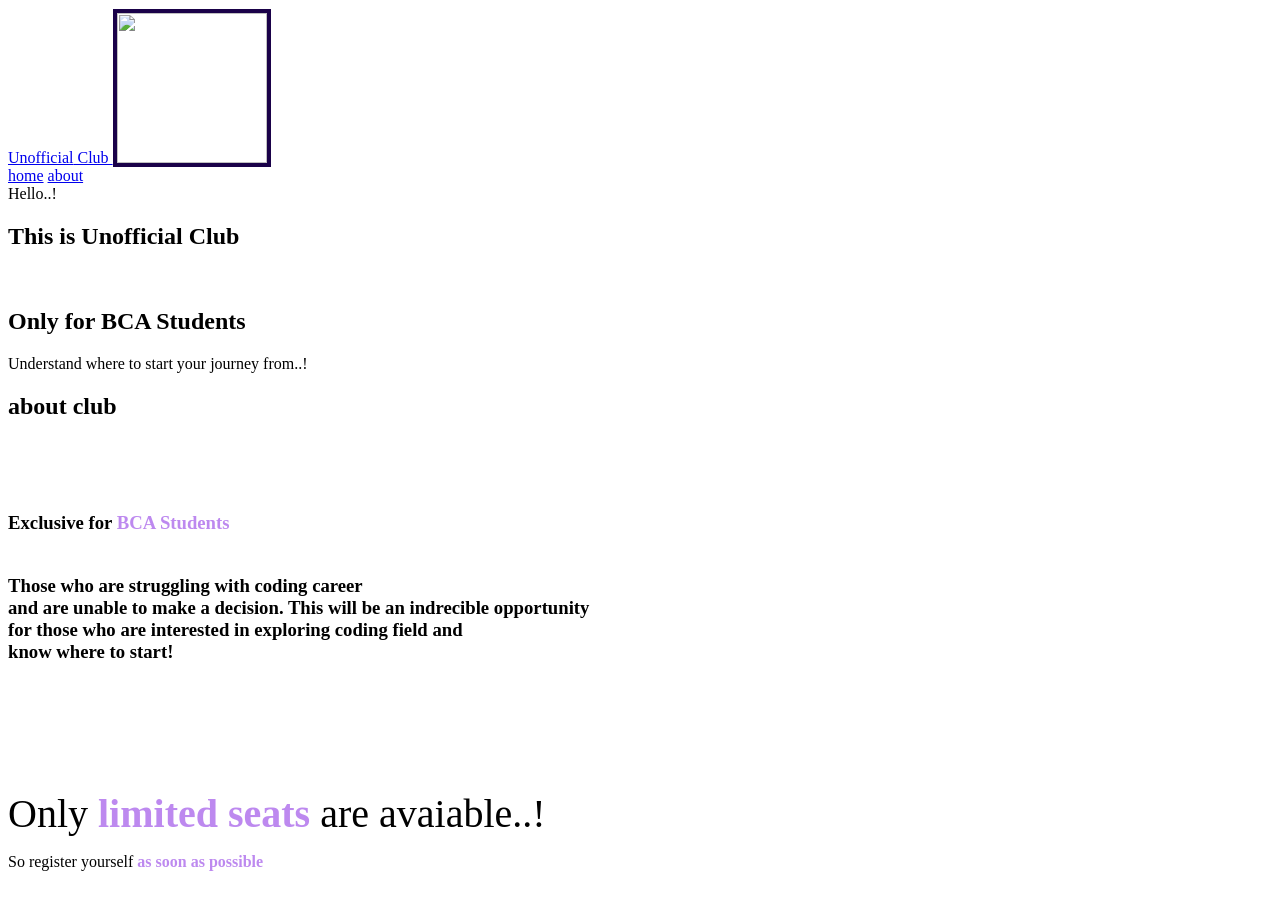
==== index.html @ bc843f26 "Create index.html" ====
<html>
  <head>
    <title>Dhanvi</title>
    <link rel="stylesheet" href="style.css">
    <link rel="stylesheet" href="https://cdnjs.cloudflare.com/ajax/libs/font-awesome/5.15.3/css/all.min.css">
  </head>
<body>
  <!--Navbar-->
  <header>
    <a href="#" class="logo"> <span>Unofficial</span> Club </a>
    <img src="Untitled.png" style="margin-top:1px;width:150px;height: 150px; border: 4px solid rgb(26, 1, 73);">
    <nav class="navbar">
        <a href="#home">home</a>
        <a href="#about">about</a>
    </nav>
 </header>
 <!--Home-->
  <section class="home" id="home">
    <div class="content">
    <span class="hello">Hello..!</span><br>
    <h2>This is Unofficial<span> Club</span></h2><br>
    <h2 class="info">Only for <span class="typing">BCA Students</span></h2>
    <p class="type">Understand<span> where to start</span> your journey <span>from..!</span>  </p>
    </div>
  </section>

<!--About-->
  <section class="about" id="about">
    <h1 class="heading">about <span> club </span></h1><br><br>
    <div class="text"><br>
      <h3>Exclusive for <span style="color: rgba(137, 43, 226, 0.555); text-decoration: dotted;">BCA Students</span><br><br>
        <p>Those who are struggling with coding career<br> and are unable to make a decision. 
        This will be an indrecible opportunity<br> for those who are interested in exploring coding field
        and <br><b>know where to start!</b></p></h3><br><br><br><br><br><br>
      <span style="text-align: center; font-size: 40px; ;">Only <span style="color: rgba(137, 43, 226, 0.555);font-weight: bold;">limited seats</span> are avaiable..!</span>
      <p style="text-emphasis: none;">So register yourself <span style="color: rgba(137, 43, 226, 0.555);font-weight: bold;">as soon as possible</span></p>
    </div>
  </section>

</body></html>
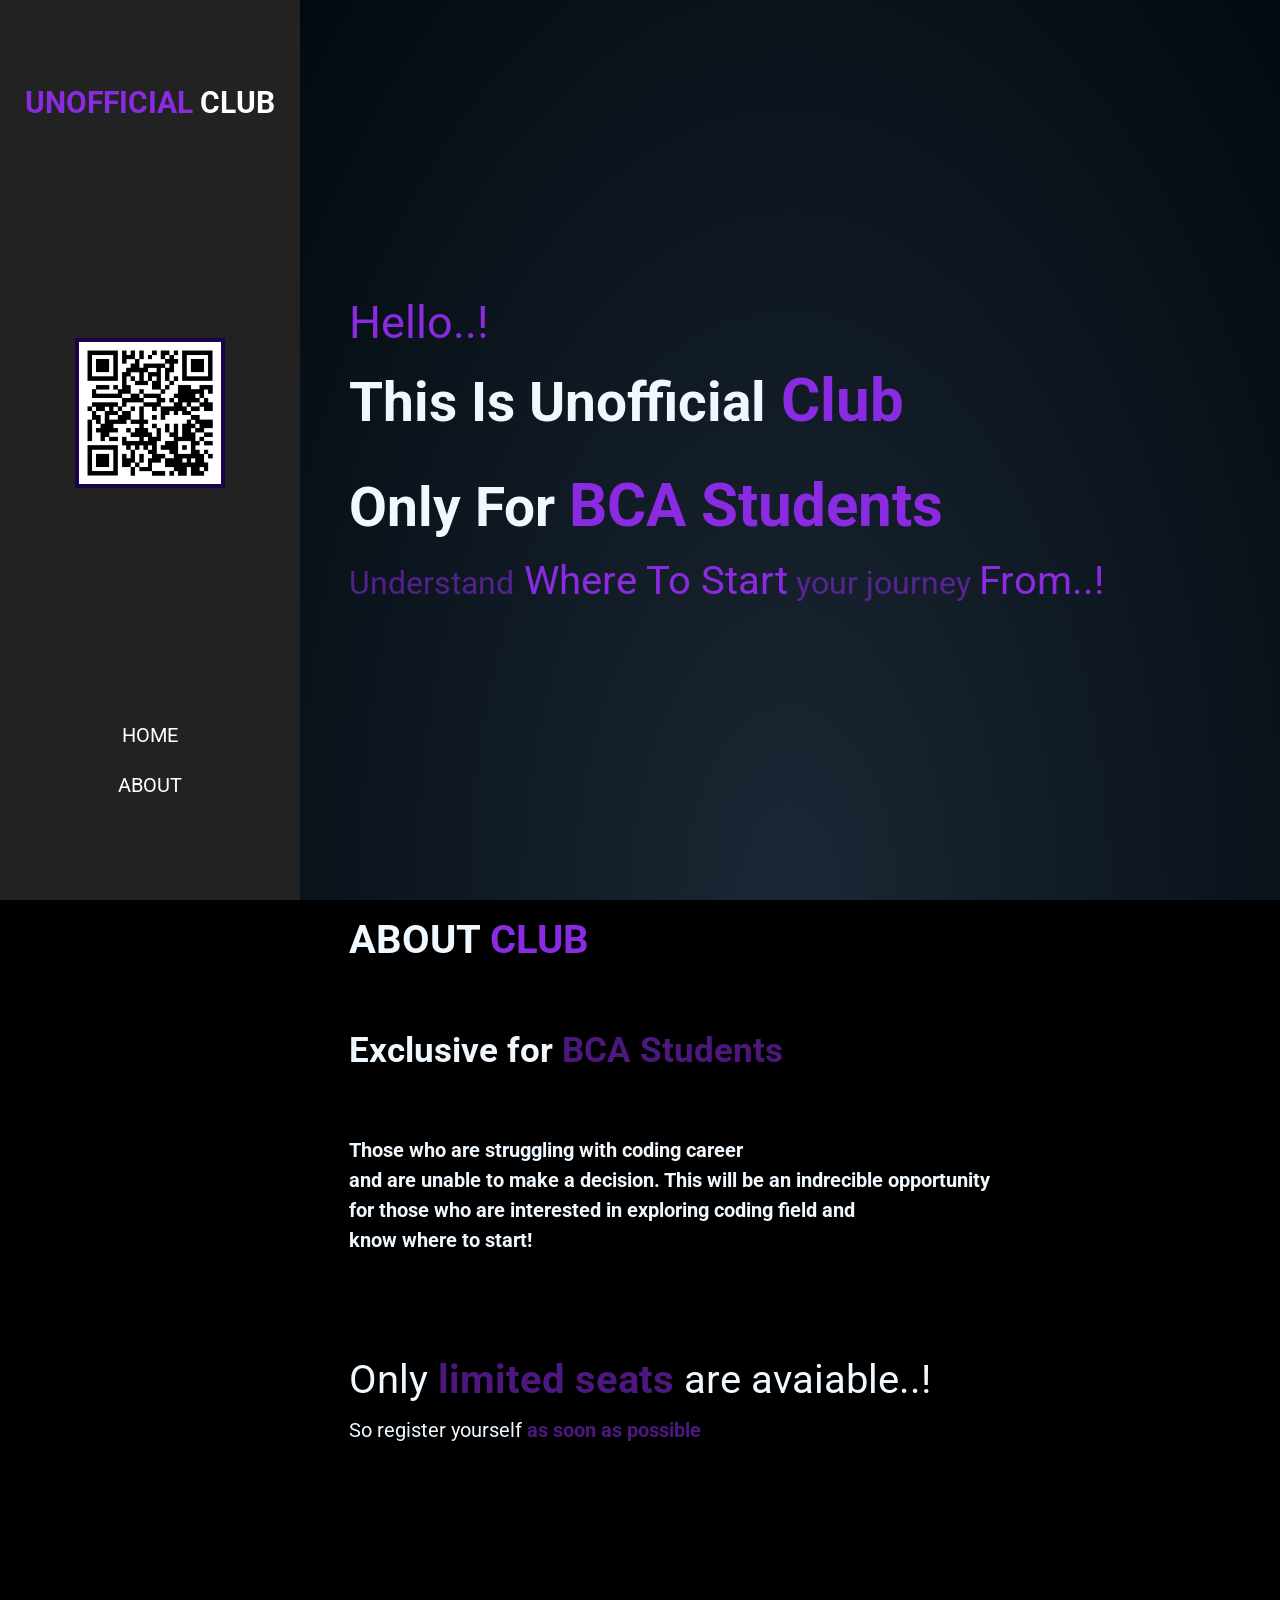
==== commit f9834962: "Update index.html" ====
--- a/index.html
+++ b/index.html
@@ -1,6 +1,6 @@
 <html>
   <head>
-    <title>Dhanvi</title>
+    <title>BCA_Club</title>
     <link rel="stylesheet" href="style.css">
     <link rel="stylesheet" href="https://cdnjs.cloudflare.com/ajax/libs/font-awesome/5.15.3/css/all.min.css">
   </head>
--- a/style.css
+++ b/style.css
@@ -0,0 +1,161 @@
+@import url('https://fonts.googleapis.com/css2?family=Roboto:wght@100;300;400;500;700&display=swap');
+
+:root{
+    --main-color: blueviolet;
+    
+}
+/*General*/
+*{
+    font-family: 'Roboto', sans-serif;
+    margin:0; padding:0;
+    box-sizing: border-box;
+    outline: none; border:none;
+    text-decoration: none;
+    transition: all .2s linear;
+    line-height: 1.5;
+}
+
+html{
+    font-size: 62.5%;
+    overflow-x: hidden;
+    scroll-behavior: smooth;
+}
+
+body{
+    background: black;
+    padding-left: 30rem;
+    color:aliceblue;
+}
+
+section{
+    padding:1rem 5%;
+    min-height: 100vh;
+}
+
+/*Navbar*/
+header{
+    text-transform: uppercase;
+    position: fixed;
+    top:0; left:0; bottom:0;
+    background:#222;
+    display: flex;
+    align-items: center;
+    justify-content: space-between;
+    z-index: 1000;
+    flex-flow: column;
+    padding:8rem 2rem;
+    width:30rem;
+    text-align: center;
+}
+
+header .logo{
+    text-transform: uppercase;
+    color:#fff;
+    font-size: 3rem;
+    font-weight: bolder;
+}
+
+header .logo span{
+    text-transform: uppercase;
+    color:var(--main-color);
+}
+
+header .navbar a{
+    display: block;
+    font-size: 2rem;
+    color:#fff;
+    margin:2rem 0;
+}
+
+header .navbar a:hover{
+    letter-spacing: .2rem;
+    color:var(--main-color);
+}
+
+header .follow a{
+    font-size: 2.5rem;
+    color:#fff;
+    margin:0 .7rem;
+}
+
+header .follow a:hover{
+    color:var(--main-color);
+}
+
+/*Home*/
+.home{
+    background-image: radial-gradient(ellipse at bottom,#1b2735 0%,#030a0f 100%);
+    display: flex;
+    align-items: center;
+    flex-wrap: wrap;
+    gap:1.5rem;
+}
+
+.home .content{
+    flex:1 1 40rem;
+
+}
+
+.home .content .hello{
+    font-size: 45px;
+    color:var(--main-color);
+}
+
+.home .content h2{
+    font-size: 55px;
+    text-transform: capitalize;
+}
+
+.home .content h2 span{
+    font-size: 60px;
+    color:var(--main-color);
+    text-transform: capitalize;
+}
+.home .content p{
+    font-size: 32px;
+    color: rgba(137, 43, 226, 0.555);
+}
+.home .content p span{
+    color:blueviolet;
+    text-transform: capitalize;
+    font-size: 40px;
+}
+
+/*About*/
+.heading{
+    font-size: 4rem;
+    padding-bottom: 1rem;
+    text-transform: uppercase;
+}
+
+.heading span{
+    color:var(--main-color);
+}
+
+.about .text{
+    flex:1 1 50rem;
+}
+
+.about .text h3{
+    font-size: 3.5rem;
+}
+.about .text p{
+    font-size: 2rem;
+    padding:.5rem 0;
+}
+.content{
+    animation: 
+        typing 2s steps(20);
+        cursor: 4s step-end infinite alternate;
+}
+@keyframes cursor{
+    50% {
+        border-color: transparent;
+    }
+}
+
+@keyframes typing{
+    from{
+        width: 0;
+    }
+}
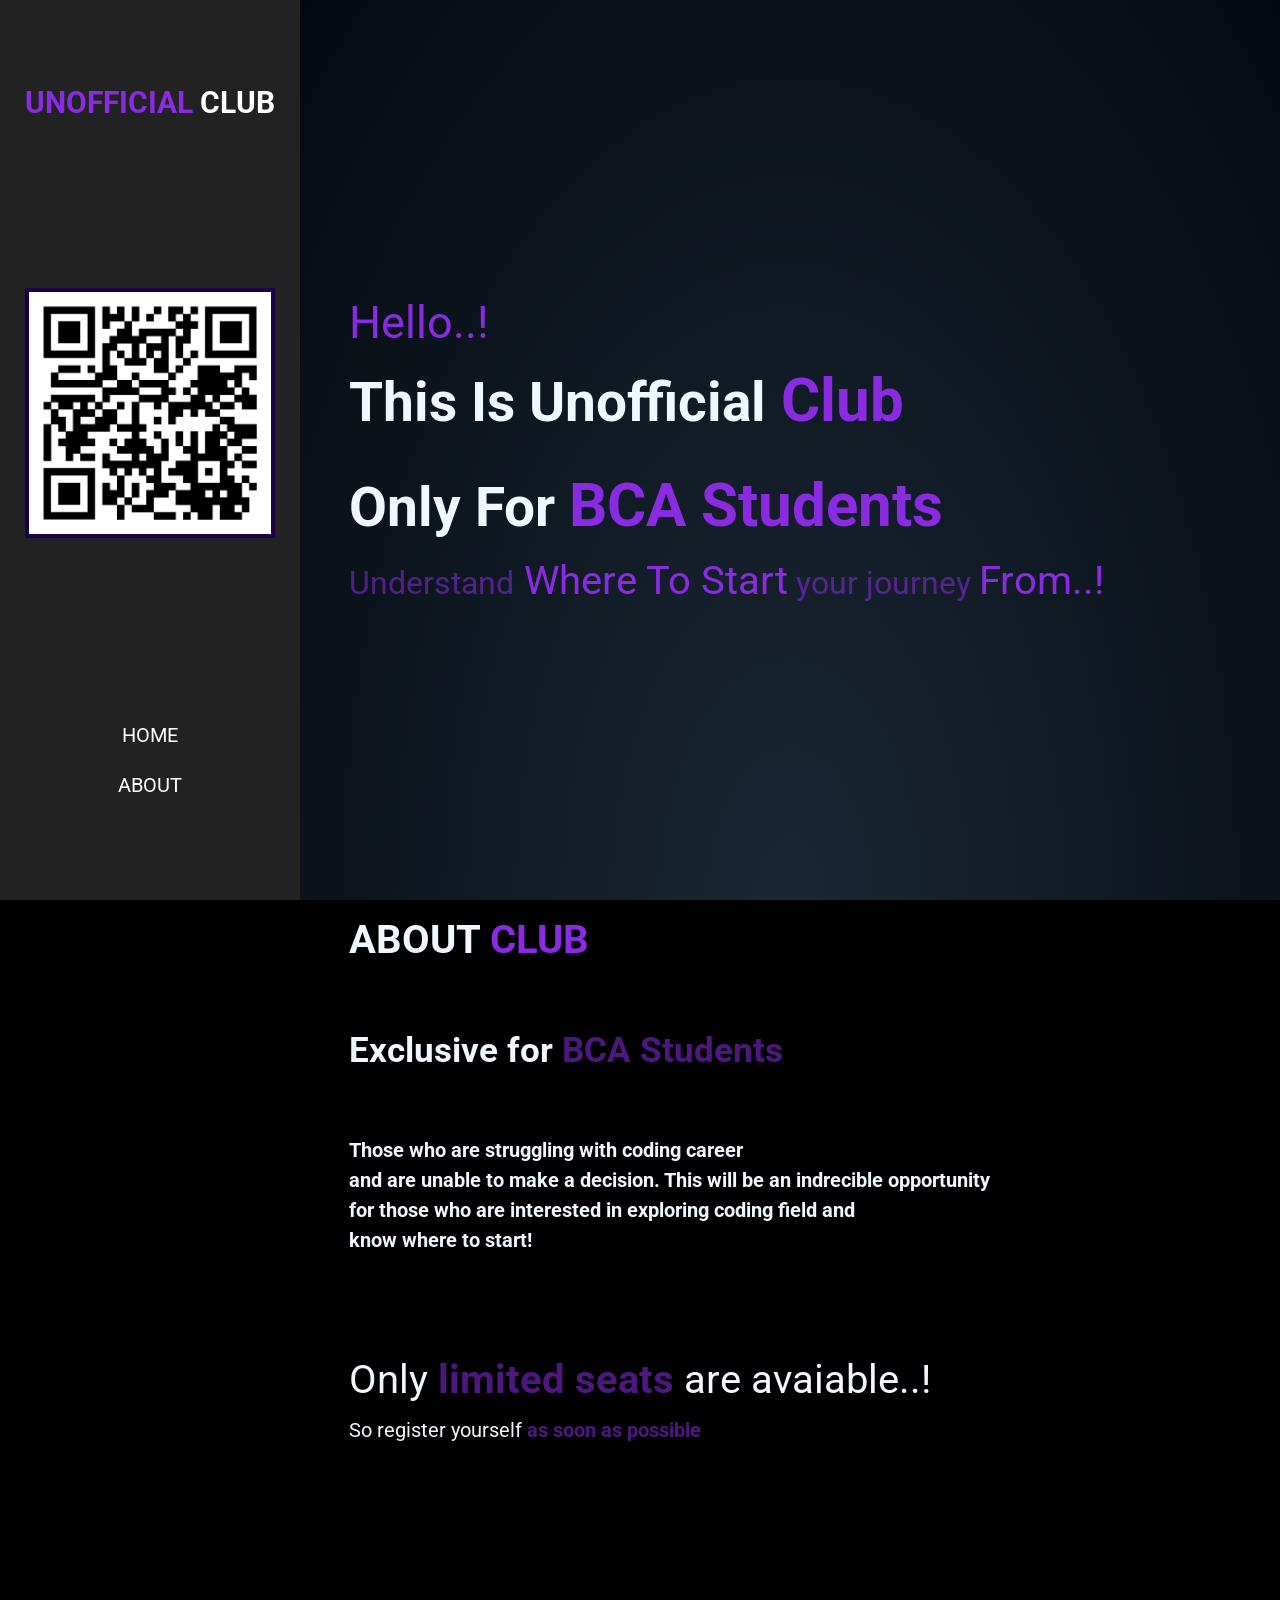
==== commit 4b96f850: "Update index.html" ====
--- a/index.html
+++ b/index.html
@@ -8,7 +8,7 @@
   <!--Navbar-->
   <header>
     <a href="#" class="logo"> <span>Unofficial</span> Club </a>
-    <img src="Untitled.png" style="margin-top:1px;width:150px;height: 150px; border: 4px solid rgb(26, 1, 73);">
+    <img src="Untitled.png" style="margin-top:1px;width:250px;height: 250px; border: 4px solid rgb(26, 1, 73);">
     <nav class="navbar">
         <a href="#home">home</a>
         <a href="#about">about</a>
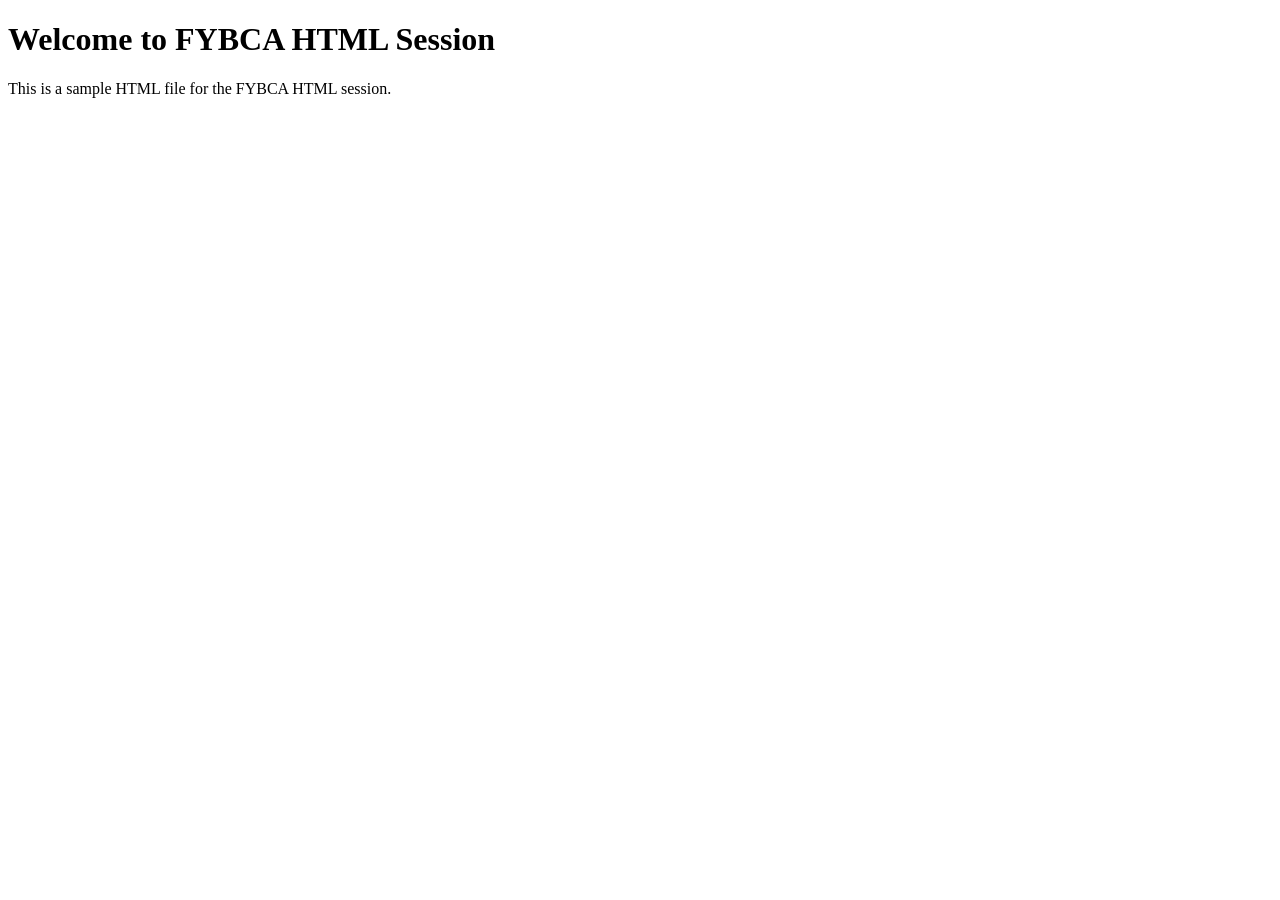
==== commit a078250a: "Create index.html" ====
--- a/index.html
+++ b/index.html
@@ -1,40 +1,12 @@
-<html>
-  <head>
-    <title>BCA_Club</title>
-    <link rel="stylesheet" href="style.css">
-    <link rel="stylesheet" href="https://cdnjs.cloudflare.com/ajax/libs/font-awesome/5.15.3/css/all.min.css">
-  </head>
+<!DOCTYPE html>
+<html lang="en">
+<head>
+    <meta charset="UTF-8">
+    <meta name="viewport" content="width=device-width, initial-scale=1.0">
+    <title>FYBCA-HTML-Session</title>
+</head>
 <body>
-  <!--Navbar-->
-  <header>
-    <a href="#" class="logo"> <span>Unofficial</span> Club </a>
-    <img src="Untitled.png" style="margin-top:1px;width:250px;height: 250px; border: 4px solid rgb(26, 1, 73);">
-    <nav class="navbar">
-        <a href="#home">home</a>
-        <a href="#about">about</a>
-    </nav>
- </header>
- <!--Home-->
-  <section class="home" id="home">
-    <div class="content">
-    <span class="hello">Hello..!</span><br>
-    <h2>This is Unofficial<span> Club</span></h2><br>
-    <h2 class="info">Only for <span class="typing">BCA Students</span></h2>
-    <p class="type">Understand<span> where to start</span> your journey <span>from..!</span>  </p>
-    </div>
-  </section>
-
-<!--About-->
-  <section class="about" id="about">
-    <h1 class="heading">about <span> club </span></h1><br><br>
-    <div class="text"><br>
-      <h3>Exclusive for <span style="color: rgba(137, 43, 226, 0.555); text-decoration: dotted;">BCA Students</span><br><br>
-        <p>Those who are struggling with coding career<br> and are unable to make a decision. 
-        This will be an indrecible opportunity<br> for those who are interested in exploring coding field
-        and <br><b>know where to start!</b></p></h3><br><br><br><br><br><br>
-      <span style="text-align: center; font-size: 40px; ;">Only <span style="color: rgba(137, 43, 226, 0.555);font-weight: bold;">limited seats</span> are avaiable..!</span>
-      <p style="text-emphasis: none;">So register yourself <span style="color: rgba(137, 43, 226, 0.555);font-weight: bold;">as soon as possible</span></p>
-    </div>
-  </section>
-
-</body></html>
+    <h1>Welcome to FYBCA HTML Session</h1>
+    <p>This is a sample HTML file for the FYBCA HTML session.</p>
+</body>
+</html>
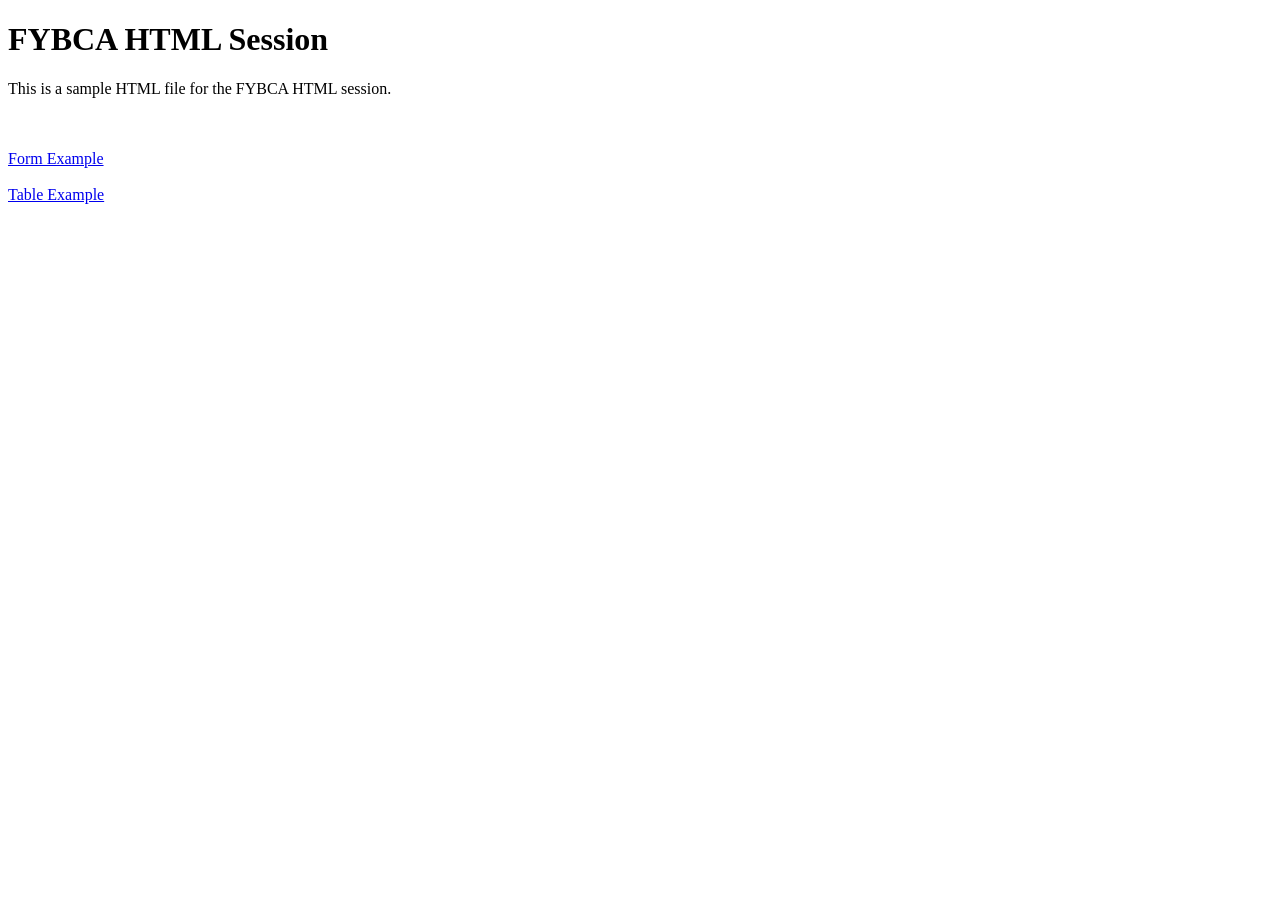
==== commit d5b951c1: "done" ====
--- a/index.html
+++ b/index.html
@@ -6,7 +6,12 @@
     <title>FYBCA-HTML-Session</title>
 </head>
 <body>
-    <h1>Welcome to FYBCA HTML Session</h1>
+    <h1>FYBCA HTML Session</h1>
     <p>This is a sample HTML file for the FYBCA HTML session.</p>
+
+    <br><br>
+    <a href="form/index.html">Form Example</a>
+    <br><br>
+    <a href="table/index.html">Table Example</a>
 </body>
 </html>
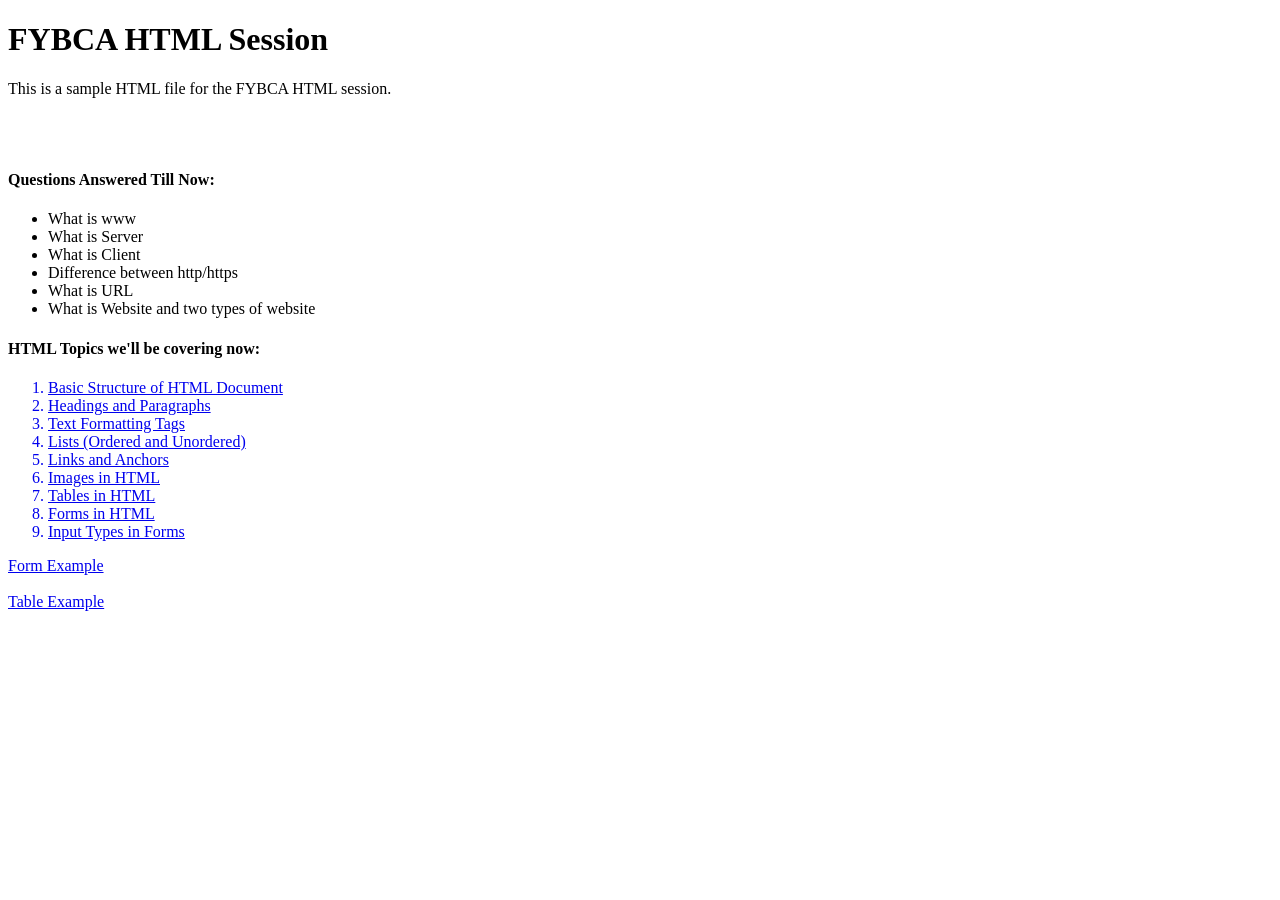
==== commit fa89f891: "done" ====
--- a/index.html
+++ b/index.html
@@ -10,6 +10,32 @@
     <p>This is a sample HTML file for the FYBCA HTML session.</p>
 
     <br><br>
+
+    <h4>Questions Answered Till Now: </h4>
+    <ul>
+        <li>What is www</li>
+        <li>What is Server</li>
+        <li>What is Client</li>
+        <li>Difference between http/https</li>
+        <li>What is URL</li>
+        <li>What is Website and two types of website</li>
+    </ul>
+
+
+    <h4>HTML Topics we'll be covering now: </h4>
+    <ol>
+        <a href="./Structure.html"><li>Basic Structure of HTML Document</li></a>
+        <a href="./Heading_Para.html"><li>Headings and Paragraphs</li></a>
+        <a href="./TextFormating.html"><li>Text Formatting Tags</li></a>
+        <a href="/Lists.html"><li>Lists (Ordered and Unordered)</li></a>
+        <a href="/Links.html"><li>Links and Anchors</li></a>
+        <a href="/Images.html"><li>Images in HTML</li></a>
+        <a href="/Tables.html"><li>Tables in HTML</li></a>
+        <a href="/Forms.html"><li>Forms in HTML</li></a>
+        <a href="/InputTypes.html"><li>Input Types in Forms</li></a>
+    </ol>
+
+
     <a href="form/index.html">Form Example</a>
     <br><br>
     <a href="table/index.html">Table Example</a>
